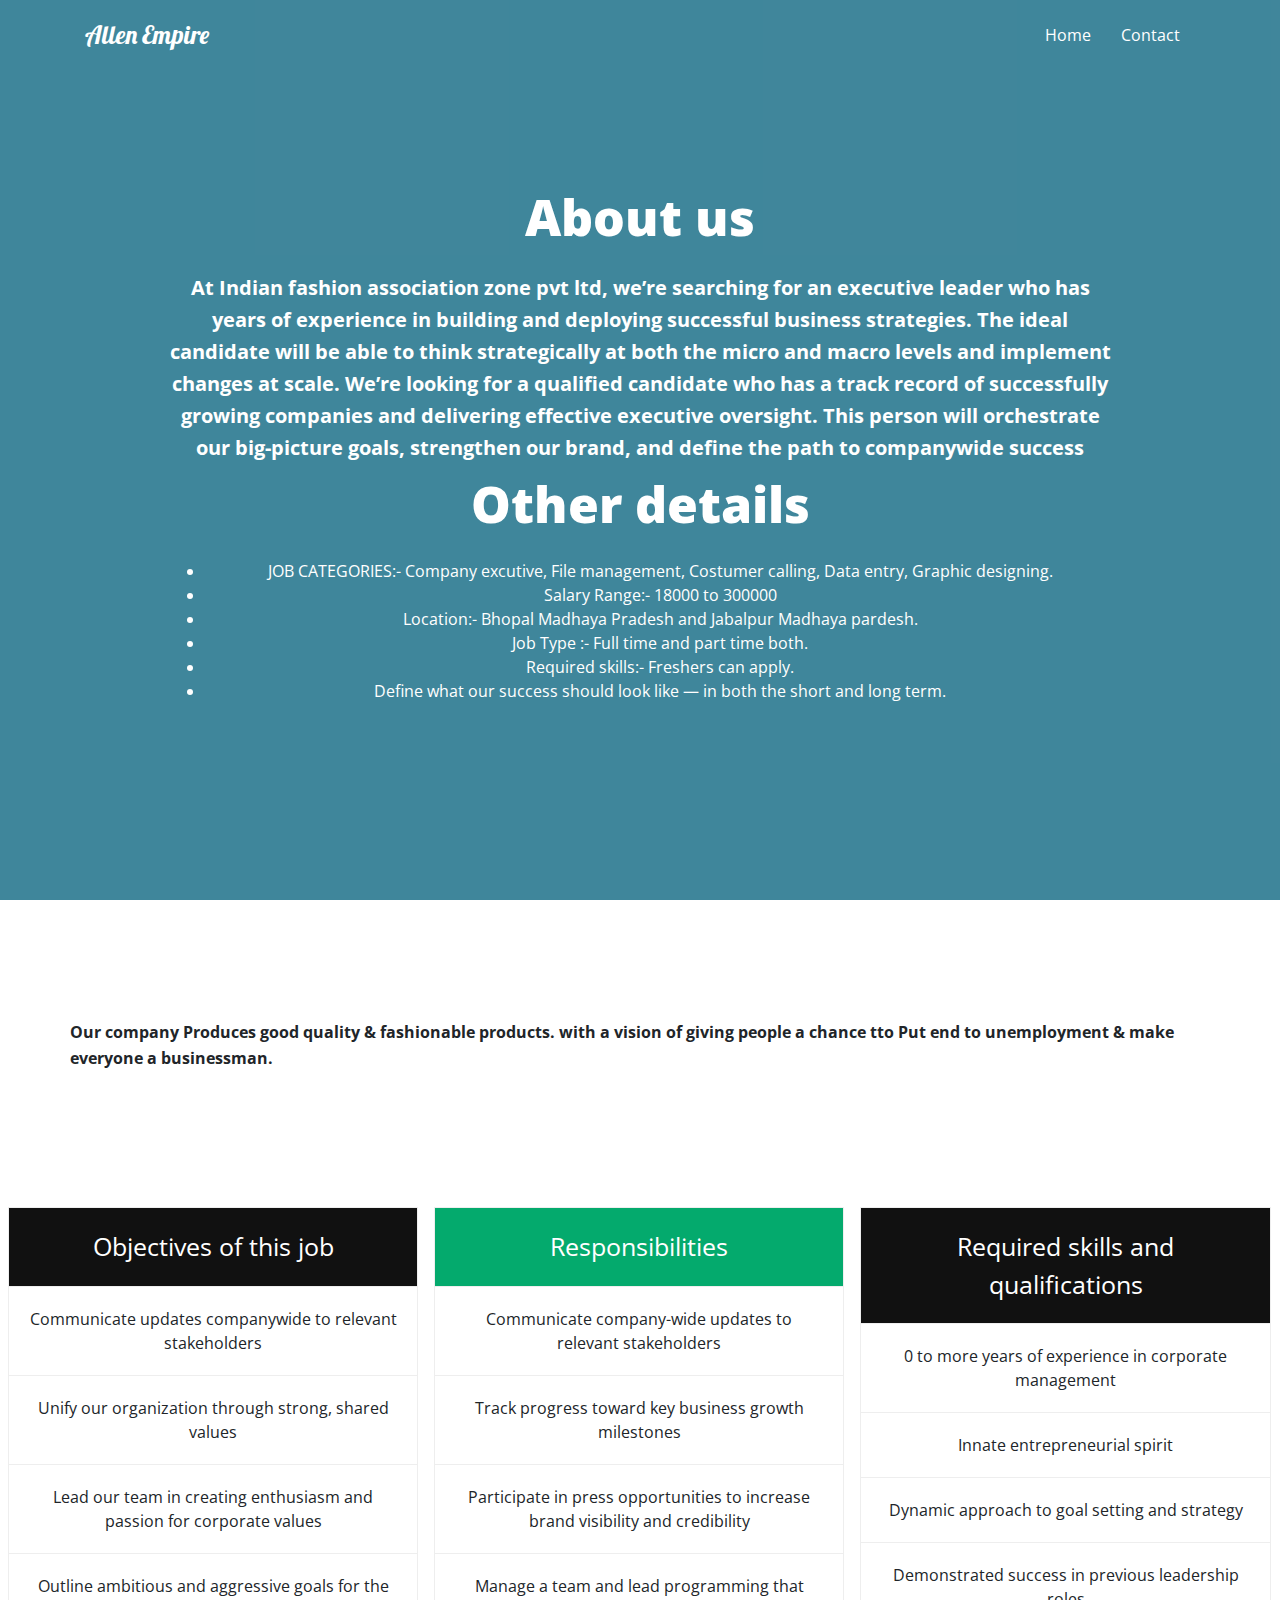
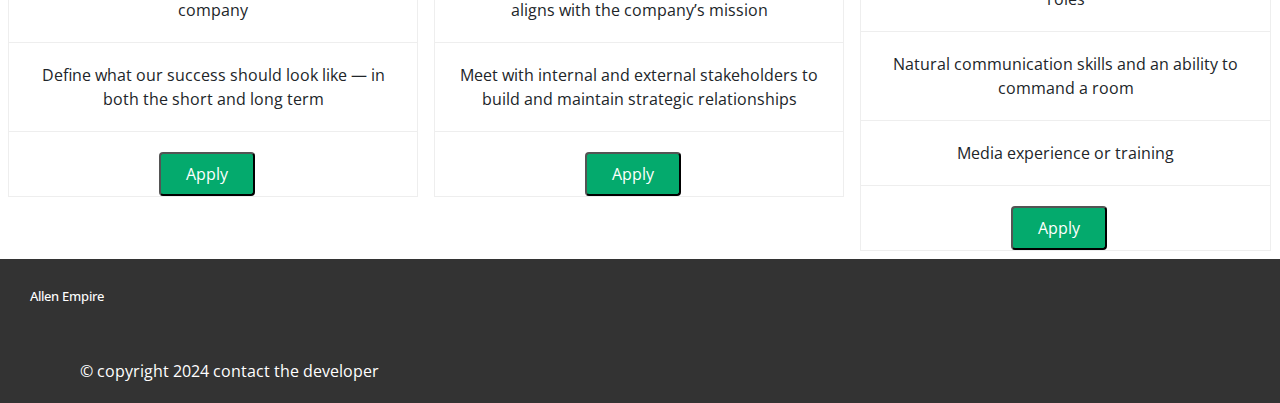
==== New folder/main.html @ fd9ec5c9 "great" ====
<!DOCTYPE html>
<html lang="en">

<head>
  <meta charset="utf-8">


  <title>bs4 navbar with dropdown animations - Bootdey.com</title>
  <meta name="viewport" content="width=device-width, initial-scale=1">
  <link href="https://cdn.jsdelivr.net/npm/bootstrap@4.0.0/dist/css/bootstrap.min.css" rel="stylesheet">
  <link rel="stylesheet" href="1.css">
  <link rel="stylesheet" href="https://cdnjs.cloudflare.com/ajax/libs/font-awesome/4.7.0/css/font-awesome.min.css">
  <style type="text/css">
    @import url('https://fonts.googleapis.com/css?family=Open+Sans:400,700,800');
    @import url('https://fonts.googleapis.com/css?family=Lobster');

    html {
      font-size: 62.5%;
    }

    body {
      font-family: 'Open Sans', sans-serif;
      font-size: 1.6rem;
      font-weight: 400;
    }

    h1 {
      margin-bottom: 0.5em;
      font-size: 3.6rem;
    }

    p {
      margin-bottom: 0.5em;
      font-size: 1.6rem;
      line-height: 1.6;
    }

    .button {
      display: inline-block;
      margin-top: 20px;
      padding: 8px 25px;
      border-radius: 4px;
    }

    .buttons {
      display: inline-block;
      margin-top: 20px;
      padding: 8px 25px;
      border-radius: 4px;
      margin-left: 15rem;
      background-color: #04AA6D;
      color: #fff;
    }

    .button-primary {
      position: relative;
      background-color: #c0ca33;
      color: #fff;
      font-size: 1.8rem;
      font-weight: 700;
      transition: color 0.3s ease-in;
      z-index: 1;
    }

    .button-primary:hover {
      color: #c0ca33;
      text-decoration: none;
    }

    .button-primary::after {
      content: '';
      position: absolute;
      bottom: 0;
      left: 0;
      right: 0;
      top: 0;
      background-color: #fff;
      border-radius: 4px;
      opacity: 0;
      -webkit-transform: scaleX(0.8);
      -ms-transform: scaleX(0.8);
      transform: scaleX(0.8);
      transition: all 0.3s ease-in;
      z-index: -1;
    }

    .button-primary:hover::after {
      opacity: 1;
      -webkit-transform: scaleX(1);
      -ms-transform: scaleX(1);
      transform: scaleX(1);
    }

    .overlay::after {
      content: '';
      position: absolute;
      bottom: 0;
      left: 0;
      right: 0;
      top: 0;
      background-color: rgba(0, 0, 0, .3);
    }

    .header-area {
      position: relative;
      height: 100vh;
      background: #5bc0de;
      background-attachment: fixed;
      background-position: center center;
      background-repeat: no-repear;
      background-size: cover;
    }

    .banner {
      display: flex;
      align-items: center;
      position: relative;
      height: 100%;
      color: #fff;
      text-align: center;
      z-index: 1;
    }

    .banner h1 {
      font-weight: 800;
    }

    .banner p {
      font-weight: 700;
    }

    .navbar {
      position: absolute;
      left: 0;
      top: 0;
      padding: 0;
      width: 100%;
      transition: background 0.6s ease-in;
      z-index: 99999;
    }

    .navbar .navbar-brand {
      font-family: 'Lobster', cursive;
      font-size: 2.5rem;
    }

    .navbar .navbar-toggler {
      position: relative;
      height: 50px;
      width: 50px;
      border: none;
      cursor: pointer;
      outline: none;
    }

    .navbar .navbar-toggler .menu-icon-bar {
      position: absolute;
      left: 15px;
      right: 15px;
      height: 2px;
      background-color: #fff;
      opacity: 0;
      -webkit-transform: translateY(-1px);
      -ms-transform: translateY(-1px);
      transform: translateY(-1px);
      transition: all 0.3s ease-in;
    }

    .navbar .navbar-toggler .menu-icon-bar:first-child {
      opacity: 1;
      -webkit-transform: translateY(-1px) rotate(45deg);
      -ms-sform: translateY(-1px) rotate(45deg);
      transform: translateY(-1px) rotate(45deg);
    }

    .navbar .navbar-toggler .menu-icon-bar:last-child {
      opacity: 1;
      -webkit-transform: translateY(-1px) rotate(135deg);
      -ms-sform: translateY(-1px) rotate(135deg);
      transform: translateY(-1px) rotate(135deg);
    }

    .navbar .navbar-toggler.collapsed .menu-icon-bar {
      opacity: 1;
    }

    .navbar .navbar-toggler.collapsed .menu-icon-bar:first-child {
      -webkit-transform: translateY(-7px) rotate(0);
      -ms-sform: translateY(-7px) rotate(0);
      transform: translateY(-7px) rotate(0);
    }

    .navbar .navbar-toggler.collapsed .menu-icon-bar:last-child {
      -webkit-transform: translateY(5px) rotate(0);
      -ms-sform: translateY(5px) rotate(0);
      transform: translateY(5px) rotate(0);
    }

    .navbar-dark .navbar-nav .nav-link {
      position: relative;
      color: #fff;
      font-size: 1.6rem;
    }

    .navbar-dark .navbar-nav .nav-link:focus,
    .navbar-dark .navbar-nav .nav-link:hover {
      color: #fff;
    }

    .navbar .dropdown-menu {
      padding: 0;
      background-color: rgba(0, 0, 0, .9);
    }

    .navbar .dropdown-menu .dropdown-item {
      position: relative;
      padding: 10px 20px;
      color: #fff;
      font-size: 1.4rem;
      border-bottom: 1px solid rgba(255, 255, 255, .1);
      transition: color 0.2s ease-in;
    }

    .navbar .dropdown-menu .dropdown-item:last-child {
      border-bottom: none;
    }

    .navbar .dropdown-menu .dropdown-item:hover {
      background: transparent;
      color: #c0ca33;
    }

    .navbar .dropdown-menu .dropdown-item::before {
      content: '';
      position: absolute;
      bottom: 0;
      left: 0;
      top: 0;
      width: 5px;
      background-color: #c0ca33;
      opacity: 0;
      transition: opacity 0.2s ease-in;
    }

    .navbar .dropdown-menu .dropdown-item:hover::before {
      opacity: 1;
    }

    .navbar.fixed-top {
      position: fixed;
      -webkit-animation: navbar-animation 0.6s;
      animation: navbar-animation 0.6s;
      background-color: rgba(0, 0, 0, .9);
    }

    .navbar.fixed-top.navbar-dark .navbar-nav .nav-link.active {
      color: #c0ca33;
    }

    .navbar.fixed-top.navbar-dark .navbar-nav .nav-link::after {
      background-color: #c0ca33;
    }

    .content {
      padding: 120px 0;
    }

    @media screen and (max-width: 768px) {
      .navbar-brand {
        margin-left: 20px;
      }

      .navbar-nav {
        padding: 0 20px;
        background-color: rgba(0, 0, 0, .9);
      }

      .navbar.fixed-top .navbar-nav {
        background: transparent;
      }
    }

    @media screen and (min-width: 767px) {
      .banner {
        padding: 0 150px;
      }

      .banner h1 {
        font-size: 5rem;
      }

      .banner p {
        font-size: 2rem;
      }

      .navbar-dark .navbar-nav .nav-link {
        padding: 23px 15px;
      }

      .navbar-dark .navbar-nav .nav-link::after {
        content: '';
        position: absolute;
        bottom: 15px;
        left: 30%;
        right: 30%;
        height: 1px;
        background-color: #fff;
        -webkit-transform: scaleX(0);
        -ms-transform: scaleX(0);
        transform: scaleX(0);
        transition: transform 0.1s ease-in;
      }

      .navbar-dark .navbar-nav .nav-link:hover::after {
        -webkit-transform: scaleX(1);
        -ms-transform: scaleX(1);
        transform: scaleX(1);
      }

      .dropdown-menu {
        min-width: 200px;
        -webkit-animation: dropdown-animation 0.3s;
        animation: dropdown-animation 0.3s;
        -webkit-transform-origin: top;
        -ms-transform-origin: top;
        transform-origin: top;
      }
    }

    @-webkit-keyframes navbar-animation {
      0% {
        opacity: 0;
        -webkit-transform: translateY(-100%);
        -ms-transform: translateY(-100%);
        transform: translateY(-100%);
      }

      100% {
        opacity: 1;
        -webkit-transform: translateY(0);
        -ms-transform: translateY(0);
        transform: translateY(0);
      }
    }

    @keyframes navbar-animation {
      0% {
        opacity: 0;
        -webkit-transform: translateY(-100%);
        -ms-transform: translateY(-100%);
        transform: translateY(-100%);
      }

      100% {
        opacity: 1;
        -webkit-transform: translateY(0);
        -ms-transform: translateY(0);
        transform: translateY(0);
      }
    }

    @-webkit-keyframes dropdown-animation {
      0% {
        -webkit-transform: scaleY(0);
        -ms-transform: scaleY(0);
        transform: scaleY(0);
      }

      75% {
        -webkit-transform: scaleY(1.1);
        -ms-transform: scaleY(1.1);
        transform: scaleY(1.1);
      }

      100% {
        -webkit-transform: scaleY(1);
        -ms-transform: scaleY(1);
        transform: scaleY(1);
      }
    }

    @keyframes dropdown-animation {
      0% {
        -webkit-transform: scaleY(0);
        -ms-transform: scaleY(0);
        transform: scaleY(0);
      }

      75% {
        -webkit-transform: scaleY(1.1);
        -ms-transform: scaleY(1.1);
        transform: scaleY(1.1);
      }

      100% {
        -webkit-transform: scaleY(1);
        -ms-transform: scaleY(1);
        transform: scaleY(1);
      }
    }
  </style>
</head>

<body>
  <header class="header-area overlay">
    <nav class="navbar navbar-expand-md navbar-dark">
      <div class="container">
        <a href="#" class="navbar-brand">Allen Empire</a>
        <button type="button" class="navbar-toggler collapsed" data-toggle="collapse" data-target="#main-nav">
          <span class="menu-icon-bar"></span>
          <span class="menu-icon-bar"></span>
          <span class="menu-icon-bar"></span>
        </button>
        <div id="main-nav" class="collapse navbar-collapse">
          <ul class="navbar-nav ml-auto">
            <li><a href="#" class="nav-item nav-link active">Home</a></li>
            <!-- <li><a href="about-us.html" class="nav-item nav-link">About Us</a></li> -->

            <!-- <a href="#fam"><button class="myBtn" title="Listed">Get Listed</button></a> -->

            <!-- <li class="dropdown">
<a href="#" class="nav-item nav-link" data-toggle="dropdown">Services</a>
<div class="dropdown-menu">
<a href="#" class="dropdown-item">Dropdown Item 1</a>
<a href="#" class="dropdown-item">Dropdown Item 2</a>
<a href="#" class="dropdown-item">Dropdown Item 3</a>
</div>
</li> -->
            <!-- <li class="dropdown">
<a href="#" class="nav-item nav-link" data-toggle="dropdown">Portfolio</a>
<div class="dropdown-menu">
<a href="#" class="dropdown-item">Dropdown Item 1</a>
<a href="#" class="dropdown-item">Dropdown Item 2</a>
<a href="#" class="dropdown-item">Dropdown Item 3</a>
<a href="#" class="dropdown-item">Dropdown Item 4</a>
<a href="#" class="dropdown-item">Dropdown Item 5</a>
</div>
</li> -->
            <li><a href="#contact" class="nav-item nav-link">Contact</a></li>
          </ul>
        </div>
      </div>
    </nav>
    <div class="banner">
      <div class="container">
        <h1>About us</h1>
        <p>At Indian fashion association zone pvt ltd, we’re searching for an executive leader who has years of
          experience in building and deploying successful business strategies. The ideal candidate will be able to think
          strategically at both the micro and macro levels and implement changes at scale. We’re looking for a qualified
          candidate who has a track record of successfully growing companies and delivering effective executive
          oversight. This person will orchestrate our big-picture goals, strengthen our brand, and define the path to
          companywide success
        </p>
        <!-- <a href="https://www.falconebiz.com/company/SOREN-SON-S-WITH-FRIENDS-PRIVATE-LIMITED-U47912UP2024PTC198753"
          class="button button-primary">Job requirements</a> -->
        <h1>Other details</h1>

        <ul>
          <li>JOB CATEGORIES:- Company excutive, File management, Costumer calling, Data entry, Graphic designing.</li>
          <li>Salary Range:- 18000 to 300000</li>
          <li>Location:- Bhopal Madhaya Pradesh and Jabalpur Madhaya pardesh.</li>
          <li>Job Type :- Full time and part time both.</li>
          <li>Required skills:- Freshers can apply.</li>
          <li>Define what our success should look like — in both the short and long term.</li>
        </ul>

      </div>
    </div>
  </header>
  <main>
    <section id="content" class="content">
      <div class="container">
        <div class="row">
          <!-- <div class="col-md-4">
<p>Lorem ipsum dolor sit amet, consectetur adipiscing elit. Integer nec elit ex. Etiam elementum lectus et tempor molestie. Pellentesque vestibulum dui sit amet dui volutpat sollicitudin. Etiam non erat finibus, iaculis nunc vel, convallis eros. Etiam efficitur tempor dui, vitae fringilla ipsum tristique quis. Aliquam erat volutpat. Cras ullamcorper ex et viverra vulputate. Nam lectus ligula, pretium nec risus nec, ultricies fringilla mauris. Proin quis venenatis neque, iaculis porta nulla. </p>
</div>
<div class="col-md-4">
<p>Lorem ipsum dolor sit amet, consectetur adipiscing elit. Integer nec elit ex. Etiam elementum lectus et tempor molestie. Pellentesque vestibulum dui sit amet dui volutpat sollicitudin. Etiam non erat finibus, iaculis nunc vel, convallis eros. Etiam efficitur tempor dui, vitae fringilla ipsum tristique quis. Aliquam erat volutpat. Cras ullamcorper ex et viverra vulputate. Nam lectus ligula, pretium nec risus nec, ultricies fringilla mauris. Proin quis venenatis neque, iaculis porta nulla. </p>
</div>
<div class="col-md-4">
<p>Lorem ipsum dolor sit amet, consectetur adipiscing elit. Integer nec elit ex. Etiam elementum lectus et tempor molestie. Pellentesque vestibulum dui sit amet dui volutpat sollicitudin. Etiam non erat finibus, iaculis nunc vel, convallis eros. Etiam efficitur tempor dui, vitae fringilla ipsum tristique quis. Aliquam erat volutpat. Cras ullamcorper ex et viverra vulputate. Nam lectus ligula, pretium nec risus nec, ultricies fringilla mauris. Proin quis venenatis neque, iaculis porta nulla. </p>
</div> -->

          <!-- <marquee width="90%" direction="left" height="100px">
            Get Listed and Increased your Business.
          </marquee> -->
          <p><b>Our company Produces good quality & fashionable products. with a vision of giving people a chance tto Put
            end to unemployment & make everyone a businessman.</b></p>

        </div>
      </div>
    </section>

    <div class="prices">

      <div class="columns" id="fam">
        <ul class="price">
          <li class="header">Objectives of this job</li>
          <li>Communicate updates companywide to relevant stakeholders</li>
          <li>Unify our organization through strong, shared values</li>
          <li>Lead our team in creating enthusiasm and passion for corporate values</li>
          <li>Outline ambitious and aggressive goals for the company</li>
          <li>Define what our success should look like — in both the short and long term</li>
          <a href="forms/form.html"><button class="buttons">Apply</button></a>

        </ul>
      </div>

      <div class="columns">
        <ul class="price">
          <li class="header" style="background-color:#04AA6D">Responsibilities</li>
          <li>Communicate company-wide updates to relevant stakeholders</li>
          <li>Track progress toward key business growth milestones</li>
          <li>Participate in press opportunities to increase brand visibility and credibility</li>
          <li>Manage a team and lead programming that aligns with the company’s mission</li>
          <li>Meet with internal and external stakeholders to build and maintain strategic relationships</li>
          <a href="forms/form.html"><button class="buttons">Apply</button></a>

        </ul>
      </div>

      <div class="columns">
        <ul class="price">
          <li class="header">Required skills and qualifications</li>
          <li>0 to more years of experience in corporate management</li>
          <li>Innate entrepreneurial spirit</li>
          <li>Dynamic approach to goal setting and strategy</li>
          <li>Demonstrated success in previous leadership roles</li>
          <li>Natural communication skills and an ability to command a room</li>
          <li>Media experience or training</li>
          <a href="forms/form.html"><button class="buttons">Apply</button></a>

        </ul>
      </div>

    </div>

  </main>
  <script src="https://code.jquery.com/jquery-1.10.2.min.js"></script>
  <script src="https://cdn.jsdelivr.net/npm/bootstrap@4.0.0/dist/js/bootstrap.bundle.min.js"></script>
  <script type="text/javascript">
    jQuery(function ($) {
      $(window).on('scroll', function () {
        if ($(this).scrollTop() >= 200) {
          $('.navbar').addClass('fixed-top');
        } else if ($(this).scrollTop() == 0) {
          $('.navbar').removeClass('fixed-top');
        }
      });

      function adjustNav() {
        var winWidth = $(window).width(),
          dropdown = $('.dropdown'),
          dropdownMenu = $('.dropdown-menu');

        if (winWidth >= 768) {
          dropdown.on('mouseenter', function () {
            $(this).addClass('show')
              .children(dropdownMenu).addClass('show');
          });

          dropdown.on('mouseleave', function () {
            $(this).removeClass('show')
              .children(dropdownMenu).removeClass('show');
          });
        } else {
          dropdown.off('mouseenter mouseleave');
        }
      }

      $(window).on('resize', adjustNav);

      adjustNav();
    });
  </script>

  <!-- footer start -->

  <footer>

    <div class="footer">
      <div class="section logo">
        <!-- <img src="logo.png" alt="Company Logo"> -->
        <h5>Allen Empire</h5>
      </div>
      <div class="section">
        <!-- <h3>Allen Empire</h3> -->
        <!-- <a href="https://www.falconebiz.com/company/SOREN-SON-S-WITH-FRIENDS-PRIVATE-LIMITED-U47912UP2024PTC198753">Abou
          Us</a><br> -->
        <!-- <a href="#">Blogs</a><br> -->
        <!-- Add more links as needed -->
      </div>
      <div class="section">
        <a href="policies.html">
          <!-- <h3>Policies</h3> -->
        </a>
        <!-- <a href="#">Privacy Policy</a><br>
      <a href="#">Return Policy</a><br>
      <a href="#">Saales Policy</a><br>
      <a href="#">Company Policy</a><br> -->
        <!-- Add more links as needed -->
      </div>
      <div class="section" id="contact">
        <!-- <h3>Contacts</h3>
        <a href="#"><img src="mail.svg" alt="" srcset=""></a><br> -->
        <!-- <a href="tel:+917819055044"><img src="phone.svg" alt="" srcset=""></a><br>
      <a href="#"><img src="whatsapp.svg" alt="" srcset=""></a><br>
      <a href="#"><img src="telegram.svg" alt="" srcset=""></a><br> -->
        <!-- Add more links as needed -->
      </div>
      <!-- <div class="section">
      <h3>Section 5</h3>
      <a href="#">Link 1</a><br>
      <a href="#">Link 2</a><br>
    </div> -->

      <!-- social media start -->
      <div class="social-media">

        <div class="footer-social-links">
          <!-- <a href="https://t.me/+OrTk6UBXiRFkOTA1" title="Facebook" target="_blank"><i class="fa fa-telegram"></i></a> -->
          <!-- <a href="#" title="Twitter" target="_blank"><i class="fa fa-instagram"></i></a> -->
          <!-- <a href="#" title="Google+" target="_blank"><i class="fa fa-youtube"></i></a>
        <a href="#" title="LinkedIn+" target="_blank"><i class="fa fa-linkedin"></i></a>
        <a href="#" title="Dribbble" target="_blank"><i class="fa fa-google"></i></a> -->
        </div>

      </div>
      <!-- social media end -->

      <span> © copyright 2024 <a href="#">contact the developer</a></span>
    </div>

  </footer>

  <!-- footer end -->

  <!-- <script>
  // Get the button
  let mybutton = document.getElementById("myBtn");
  
  // When the user scrolls down 20px from the top of the document, show the button
  window.onscroll = function() {scrollFunction()};
  
  function scrollFunction() {
    if (document.body.scrollTop > 20 || document.documentElement.scrollTop > 20) {
      mybutton.style.display = "block";
    } else {
      mybutton.style.display = "none";
    }
  }
  
  // When the user clicks on the button, scroll to the top of the document
  function topFunction() {
    document.body.scrollTop = 0;
    document.documentElement.scrollTop = 0;
  }
  </script> -->


</body>

</html>
---- New folder/1.css ----
.columns {
    float: left;
    width: 33.3%;
    padding: 8px;
  }
  
  .price {
    list-style-type: none;
    border: 1px solid #eee;
    margin: 0;
    padding: 0;
    -webkit-transition: 0.3s;
    transition: 0.3s;
  }
  
  .price:hover {
    box-shadow: 0 8px 12px 0 rgba(0,0,0,0.2)
  }
  
  .price .header {
    background-color: #111;
    color: white;
    font-size: 25px;
  }
  
  .price li {
    border-bottom: 1px solid #eee;
    padding: 20px;
    text-align: center;
  }
  
  .price .grey {
    background-color: #eee;
    font-size: 20px;
  }
  
  .button {
    background-color: #04AA6D;
    border: none;
    color: white;
    padding: 10px 25px;
    text-align: center;
    text-decoration: none;
    font-size: 18px;
  }
  
  @media only screen and (max-width: 600px) {
    .columns {
      width: 100%;
    }
  }

  /* footer */

  footer {
    width: 100%;
    overflow-x: hidden;
  }
  
  .footer {
    display: flex;
    flex-wrap: wrap;
    justify-content: space-between;
    background-color: #333;
    color: white;
    padding: 20px;
  }
  
  .footer .section {
    flex: 1 0 200px;
    margin: 1rem;
    box-sizing: border-box;
  }
  
  .footer .section a {
    text-decoration: none;
    color: white;
  }
  
  footer .section img{
    width: 2rem;
    border: 1.5px solid;
    border-color: #fff;
  }
  
  .footer .logo {
    display: flex;
    align-items: center;
  }
  
  .footer .logo img {
    width: 50px;
    height: 50px;
    margin-right: 10px;
  }
  
  .footer .social-media {
    width: 100%;
    text-align: center;
    margin-top: 20px;
  }
  
  @media (max-width: 600px) {
    .footer {
      flex-direction: column;
    }
  }
  
  /* social media start */
  
  .social-media {
    background-color: #333;
  }
  
  .footer-social-links {
    font-size: 14px;
    text-align: center;
    /* margin-top: 20%; */
  }
  
  .footer-social-links a {
    width: 25px;
    height: 25px;
    line-height: 25px !important;
    position: relative;
    margin: 0 5px;
    text-align: center;
    display: inline-block;
    color: #fff;
  
    -webkit-transition: all 0.27s cubic-bezier(0.300, 0.100, 0.580, 1.000);
    -moz-transition: all 0.27s cubic-bezier(0.300, 0.100, 0.580, 1.000);
    -o-transition: all 0.27s cubic-bezier(0.300, 0.100, 0.580, 1.000);
    -ms-transition: all 0.27s cubic-bezier(0.300, 0.100, 0.580, 1.000);
    transition: all 0.27s cubic-bezier(0.300, 0.100, 0.580, 1.000);
  }
  
  .footer-social-links a i,
  .footer-social-links a span {
    position: relative;
    top: 2px;
    left: 1px;
  }
  
  .footer-social-links a:before {
    content: "";
    display: inline-block;
    width: 100%;
    height: 100%;
    position: absolute;
    top: 0;
    left: 0;
    border: 1px solid #fff;
  
    -webkit-border-radius: 2px;
    -moz-border-radius: 2px;
    border-radius: 2px;
  
    -webkit-transform: rotate(45deg);
    -moz-transform: rotate(45deg);
    -o-transform: rotate(45deg);
    -ms-transform: rotate(45deg);
    transform: rotate(45deg);
  
    -webkit-transition: all 0.27s cubic-bezier(0.300, 0.100, 0.580, 1.000);
    -moz-transition: all 0.27s cubic-bezier(0.300, 0.100, 0.580, 1.000);
    -o-transition: all 0.27s cubic-bezier(0.300, 0.100, 0.580, 1.000);
    -ms-transition: all 0.27s cubic-bezier(0.300, 0.100, 0.580, 1.000);
    transition: all 0.27s cubic-bezier(0.300, 0.100, 0.580, 1.000);
  
  }
  
  /* .footer-social-links a:hover {
    color: #fff;
  } */
  
  .footer-social-links a:hover:before {
    background: #111;
  }
  
  /* social media end */
  
  footer span a{
    color: white;
    text-align: center;
  }
  
  footer span{
    margin-top: 2rem;
    margin-left: 6rem;
  }

  /* extra */

  marquee{
    margin-left: auto;
    margin-right: auto;
    display: block;
    font-size: xx-large;
    /* position: fixed; */
  }

  .myBtn {
    /* display: none; */
    position: fixed;
    bottom: 20px;
    right: 30px;
    z-index: 99;
    font-size: 18px;
    border: none;
    outline: none;
    background-color: red;
    color: white;
    cursor: pointer;
    padding: 15px;
    border-radius: 4px;
  }
  
  .myBtn:hover {
    background-color: #555;
  }
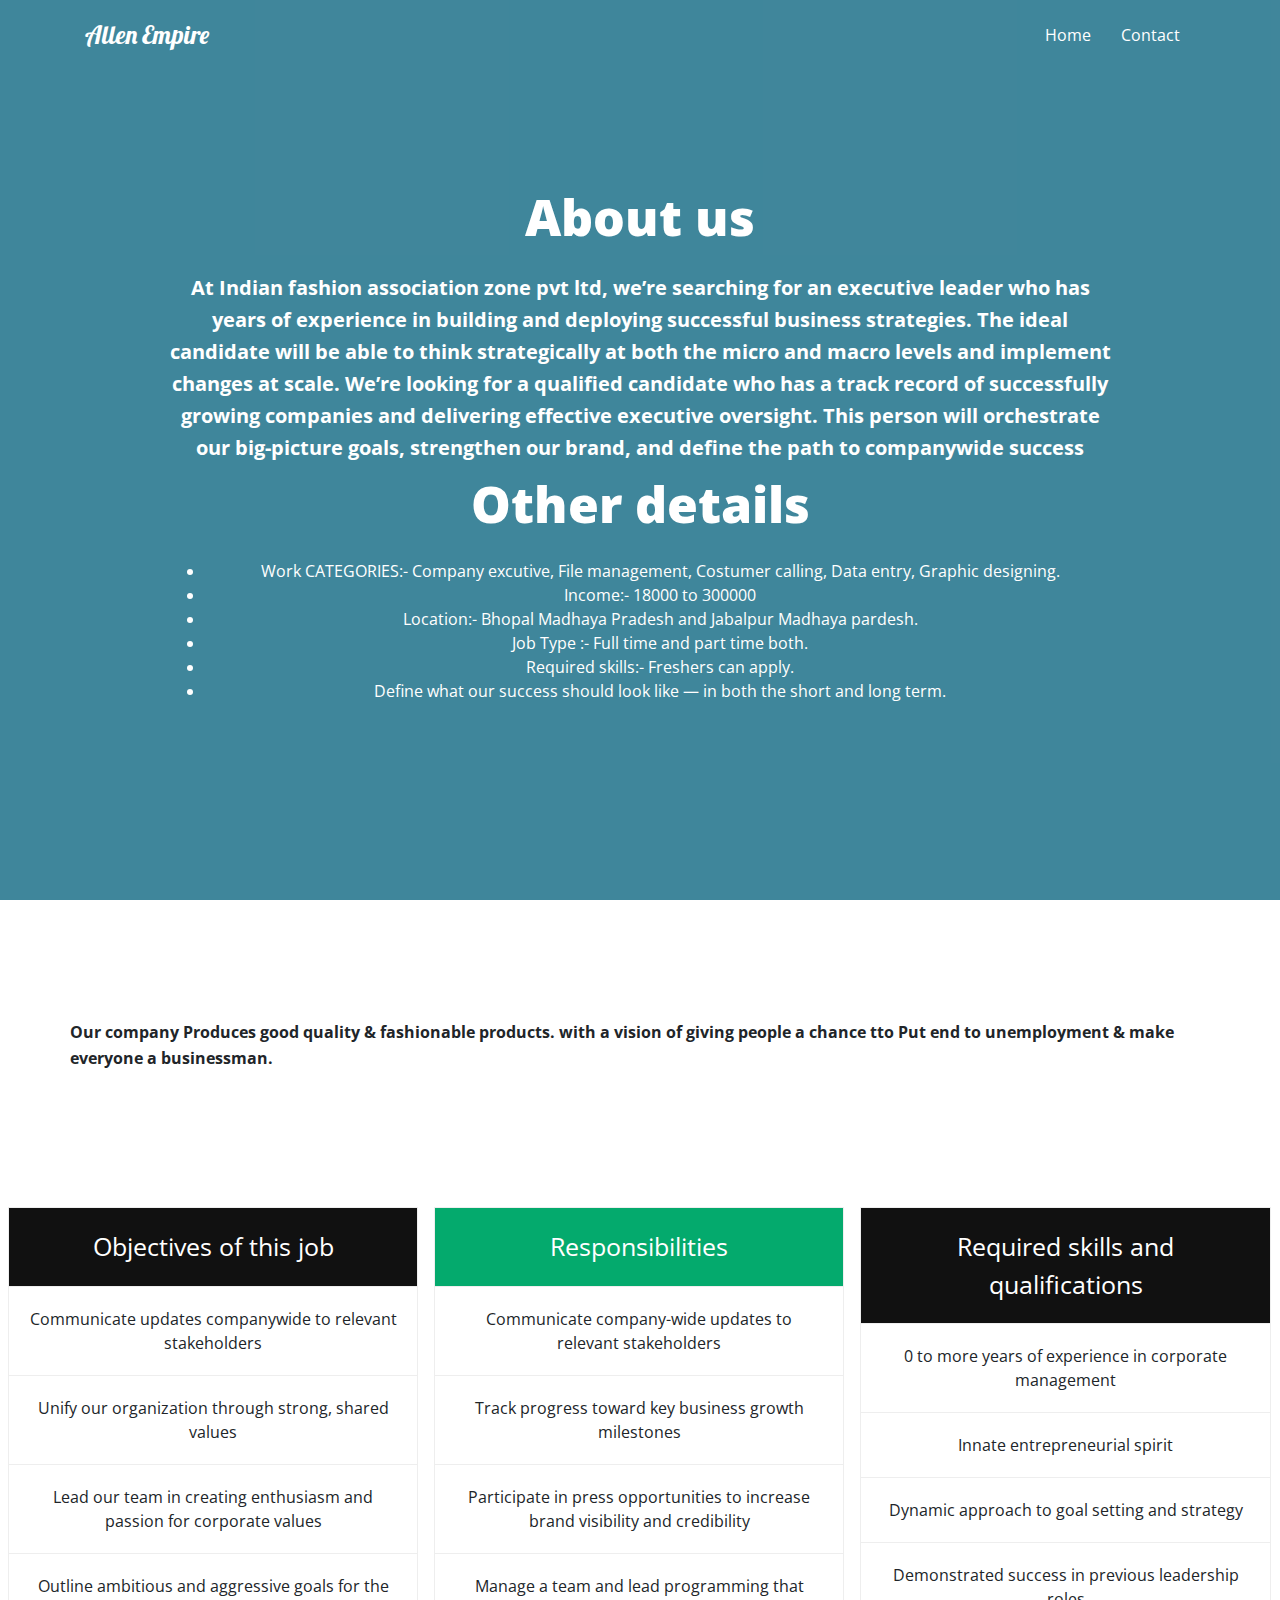
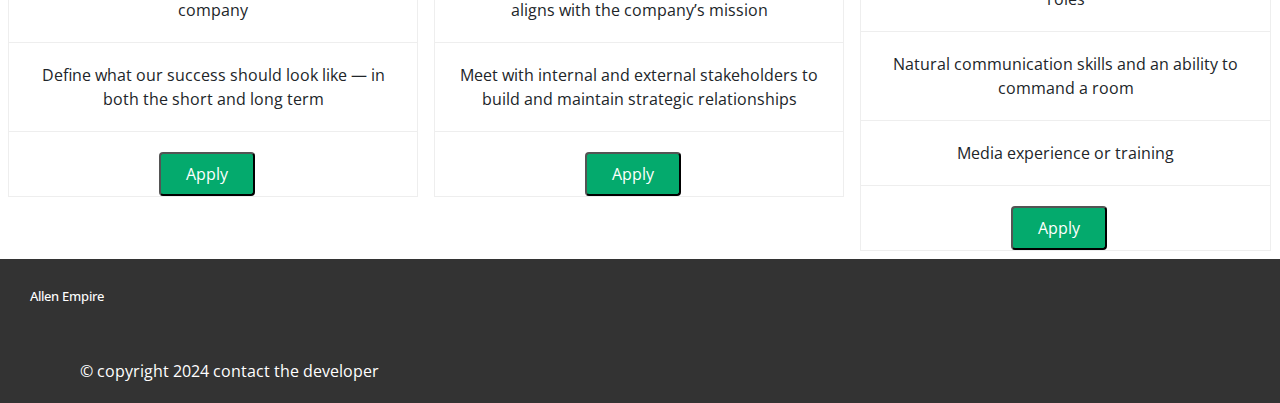
==== commit 3dfddb42: "Update main.html" ====
--- a/New folder/main.html
+++ b/New folder/main.html
@@ -456,8 +456,8 @@
         <h1>Other details</h1>
 
         <ul>
-          <li>JOB CATEGORIES:- Company excutive, File management, Costumer calling, Data entry, Graphic designing.</li>
-          <li>Salary Range:- 18000 to 300000</li>
+          <li>Work CATEGORIES:- Company excutive, File management, Costumer calling, Data entry, Graphic designing.</li>
+          <li>Income:- 18000 to 300000</li>
           <li>Location:- Bhopal Madhaya Pradesh and Jabalpur Madhaya pardesh.</li>
           <li>Job Type :- Full time and part time both.</li>
           <li>Required skills:- Freshers can apply.</li>
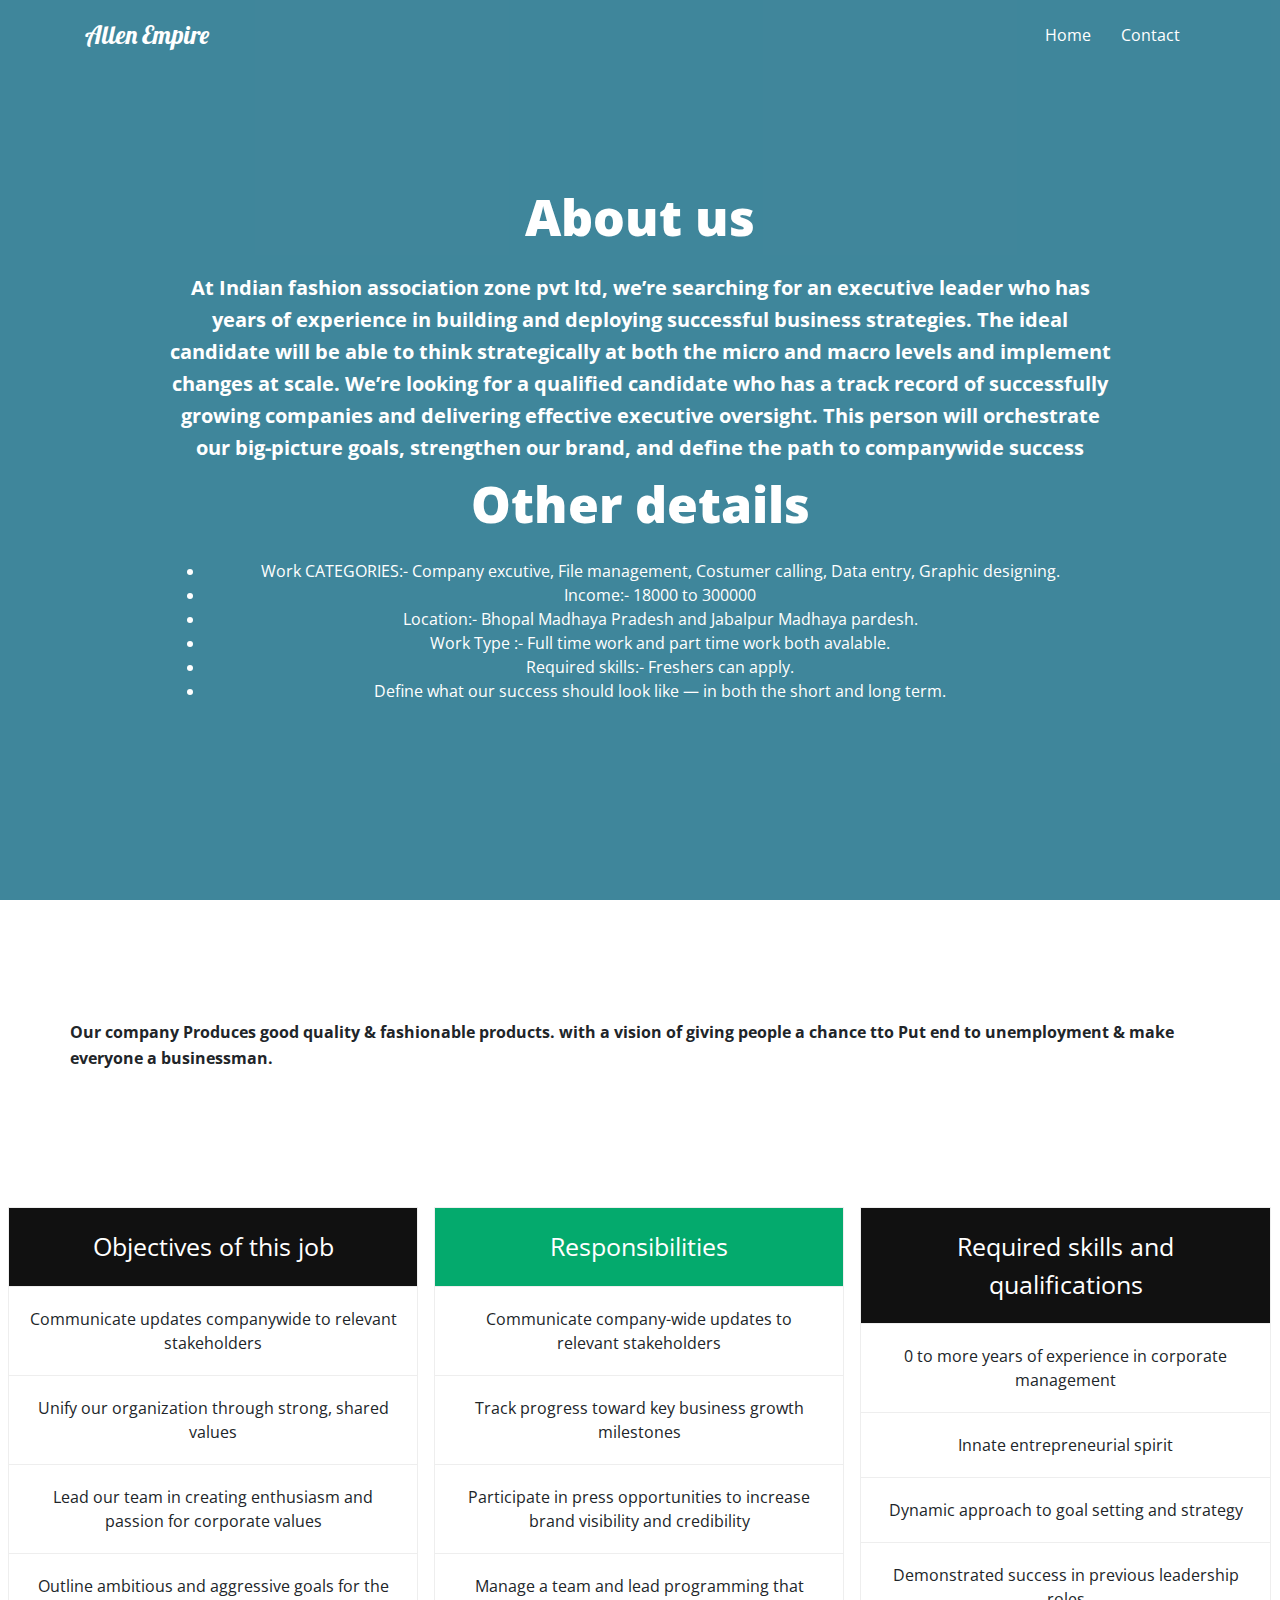
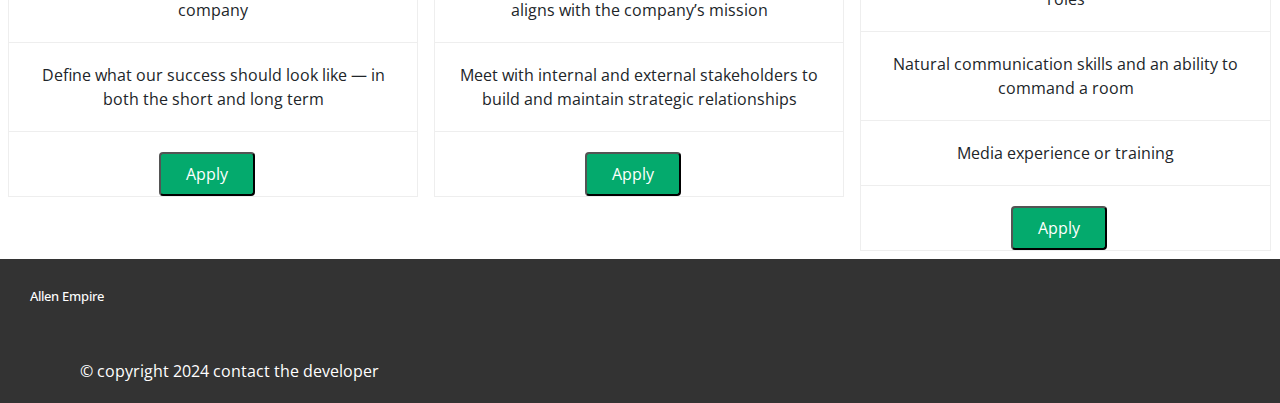
==== commit f412b99e: "Update main.html" ====
--- a/New folder/main.html
+++ b/New folder/main.html
@@ -459,7 +459,7 @@
           <li>Work CATEGORIES:- Company excutive, File management, Costumer calling, Data entry, Graphic designing.</li>
           <li>Income:- 18000 to 300000</li>
           <li>Location:- Bhopal Madhaya Pradesh and Jabalpur Madhaya pardesh.</li>
-          <li>Job Type :- Full time and part time both.</li>
+          <li>Work Type :- Full time work and part time work both avalable.</li>
           <li>Required skills:- Freshers can apply.</li>
           <li>Define what our success should look like — in both the short and long term.</li>
         </ul>
